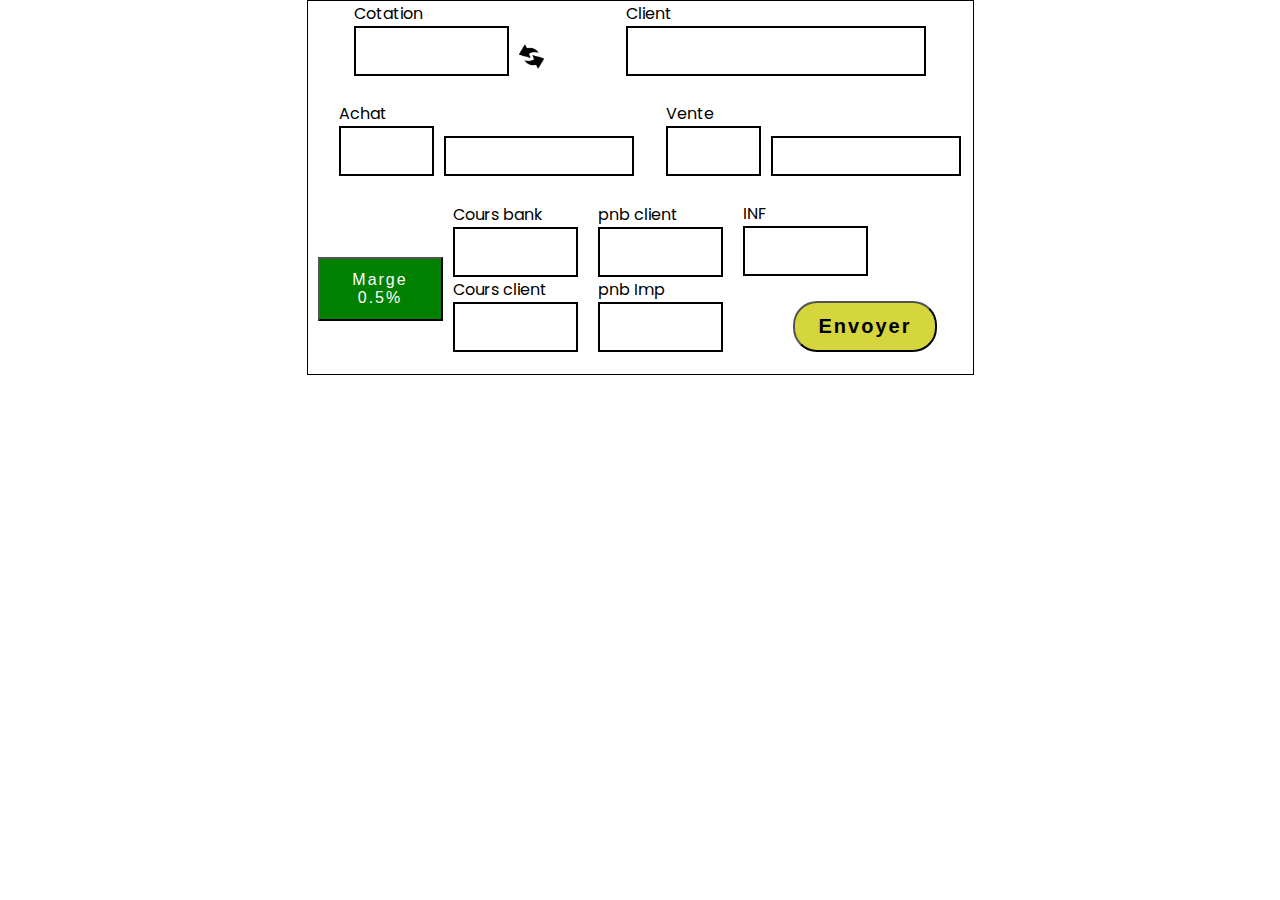
==== coursClent.html @ 76e7a6a8 "Add files via upload" ====
<!DOCTYPE html>
<html lang="en">
<head>
    <meta charset="UTF-8">
    <meta name="viewport" content="width=device-width, initial-scale=1.0">
    <title>Back Telephone</title>
    <link rel="preconnect" href="https://fonts.googleapis.com">
<link rel="preconnect" href="https://fonts.gstatic.com" crossorigin>
<link href="https://fonts.googleapis.com/css2?family=Poppins:ital,wght@0,100;0,200;0,300;0,400;0,500;0,600;0,700;0,800;0,900;1,100;1,200;1,300;1,400;1,500;1,600;1,700;1,800;1,900&display=swap" rel="stylesheet">
    <link rel="stylesheet" href="style.css">
</head>
<body>
    <div class="container">
        <div class="recap-cotation-client">
            <div class="container-cotation">
                <div class="mp ml-10">
                    <p>Cotation</p>
                    <div id="cotation-client" class="cotation-client"></div>
                </div>
                <div>
                    <img src="images/refreshmentarrows_121517.png" alt="cercle de flêches" class="icon">
                </div>
            </div>
            <div class="mp ml-10">
                <p>Client</p>
                <div id="client-client" class="client-client"></div>
            </div>
        </div>
        <div class="demande mt-25 ml-10">
            <div class="dev-montant">
                <div class="mp ml-10">
                    <p>Achat</p>
                    <div id="dev-achat" class="devises"></div>
                </div>
                <div id="montant-achat" class="montant ml-10"></div>
            </div>
            <div class="dev-montant">
                <div class="mp ml-10">
                    <p>Vente</p>
                    <div id="dev-vente" class="devises"></div>
                </div>
                <div id="montant-vente" class="montant ml-10"></div>
            </div>
        </div>
        <div class="marge-cours">
            <button id="btn-marge" type="button" class="btn-marge mt-50 ml-10">Marge 0.5%</button>
            <div class="mt-25 ml-10">
                <div>
                    <p>Cours bank</p>
                    <div id="cours-bank" class="cours"></div>
                </div>
                <div>
                    <p>Cours client</p>
                    <div id="cours-client" class="cours"></div>
                </div>
            </div>
            <div class="mt-25 mp-gain">
                <div>
                    <p>pnb client</p>
                    <div id="gain-client" class="cours"></div>
                </div>
                <div>
                    <p>pnb Imp</p>
                    <div id="gain-imp" class="cours"></div>
                </div>
            </div>
            <div class="inf-envoi mt-25">
                <div class="INF">
                    <p>INF</p>
                    <div id="INF" class="cours"></div>
                </div>
                <div>
                    <button type="submit" id="envoi" class="btn btn-envoi">Envoyer</button>
                </div>
            </div>
        </div>
    </div>
</body>
</html>
---- style.css ----
* {
    padding: 0;
    margin: 0;
    box-sizing: border-box;
}
/*police et couleur principale des textes*/
body{
    font-family:"Poppins", sans-serif;
    color:black;
}
/*Largeur maximale des éléments et centrage du container*/
.container{
    max-width: 667px;
    height: 375px;
    margin: 0 auto;
    border: 1px solid;
}

.mt-25{
    margin-top: 25px;
}
.mt-50{
    margin-top: 50px;
}
.ml-10{
    margin-left: 10px;
}
.cotation{
    display: flex;
    margin-top: 20px;
    align-items: center;
    justify-content: center;
}
#cotation{
    width:155px;
    height: 50px;
    border: 2px solid;
    margin-left: 5px;
    font-size: 24px;
    font-weight: bold;
}
.demande{
    display: flex;
    justify-content: space-around;
}
.dev-montant{
    display: flex;
    align-items: last baseline;
}
.mp{
    display: flex;
    flex-direction: column;/*on place la label au dessus du champs*/
    align-items: flex-start;/*on aligne le label et le champs sur la gauche du conteneur*/
}
.devises{
    width: 95px;
    height: 50px;
    border: 2px solid;
    font-size: 24px;
    font-weight: bold;
}
.montant{
    width: 190px;
    height: 40px;
    border: 2px solid;
    font-size: 20px;
    font-weight: bold;
}
.client-chat{
    width: 100%;
    display: flex;
    justify-content: space-around;
    align-items: flex-end;
}
.id-client{
    margin-left: 30px;
    display: flex;
    flex-direction: column;/*on place la label au dessus du champs*/
    align-items: flex-start;/*on aligne le label et le champs sur la gauche du conteneur*/
}
.client{
    width: 300px;
    height: 40px;
    border: 2px solid;
}
.btn{
    padding:12px 24px;
    letter-spacing: 2px;
    background-color: #D5D53D;
    border-radius: 24px;
    color:black;
    font-size: 20px;
    font-weight: 600;
    cursor: pointer;
    transition: opacity 0.2s ease;
}
.btn:hover{
    opacity: 0.7;
}

/*Cotation client*/
.recap-cotation-client{
    display: flex;
    justify-content: space-around;

}
.container-cotation{
    display: flex;
    align-items: end;
}
.icon{
    width: 25px;
    height:25px;
    margin-left: 10px;
}
.cotation-client{
    width: 155px;
    height: 50px;
    border: 2px solid;
}
.client-client{
    width: 300px;
    height: 50px;
    border: 2px solid;
    margin-right: 10px;
}
.btn-marge{
    width: 125px;
    padding:12px 24px;
    letter-spacing: 2px;
    background-color: green;
    color:white;
    font-size: 16px;
    cursor: pointer;
}
.marge-cours{
    display: flex;
    align-items: center;
}
.mp-gain{
    margin-left: 20px;
}
.cours{
    width: 125px;
    height: 50px;
    border: 2px solid;
}
.INF{
    margin-left: 20px;
}
.btn-envoi{
    margin-top: 25px;
    margin-left: 70px;
}
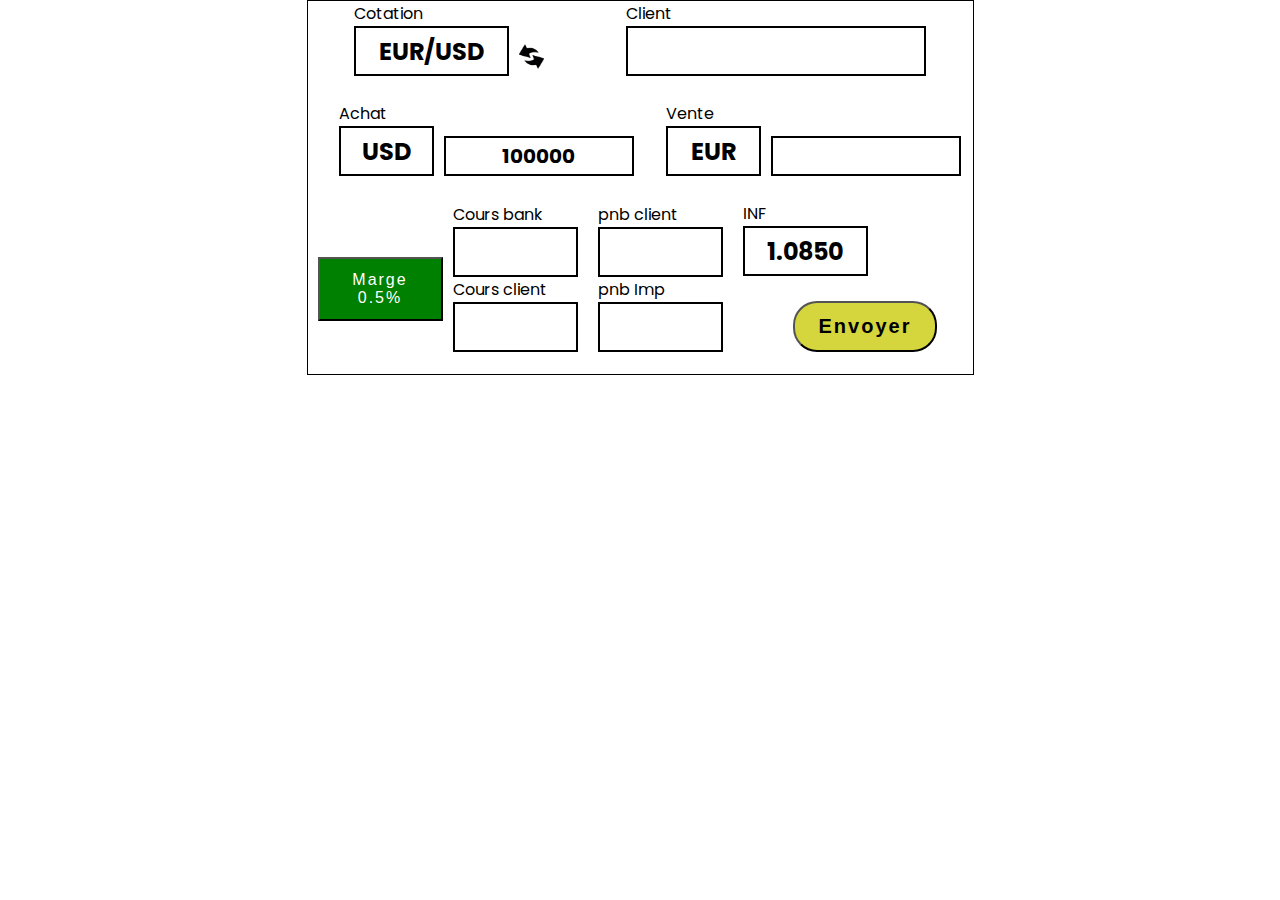
==== commit b67eb970: "ajout js pour calculs" ====
--- a/coursClent.html
+++ b/coursClent.html
@@ -8,6 +8,7 @@
 <link rel="preconnect" href="https://fonts.gstatic.com" crossorigin>
 <link href="https://fonts.googleapis.com/css2?family=Poppins:ital,wght@0,100;0,200;0,300;0,400;0,500;0,600;0,700;0,800;0,900;1,100;1,200;1,300;1,400;1,500;1,600;1,700;1,800;1,900&display=swap" rel="stylesheet">
     <link rel="stylesheet" href="style.css">
+    <script type="module" src="calculs.js"></script>
 </head>
 <body>
     <div class="container">
@@ -15,7 +16,7 @@
             <div class="container-cotation">
                 <div class="mp ml-10">
                     <p>Cotation</p>
-                    <div id="cotation-client" class="cotation-client"></div>
+                    <div id="cotation-client" class="cotation-client">EUR/USD</div>
                 </div>
                 <div>
                     <img src="images/refreshmentarrows_121517.png" alt="cercle de flêches" class="icon">
@@ -30,30 +31,30 @@
             <div class="dev-montant">
                 <div class="mp ml-10">
                     <p>Achat</p>
-                    <div id="dev-achat" class="devises"></div>
+                    <div id="dev-achat" class="devises">USD</div>
                 </div>
-                <div id="montant-achat" class="montant ml-10"></div>
+                <div id="montant-achat" class="montant ml-10">100000</div>
             </div>
             <div class="dev-montant">
                 <div class="mp ml-10">
                     <p>Vente</p>
-                    <div id="dev-vente" class="devises"></div>
+                    <div id="dev-vente" class="devises">EUR</div>
                 </div>
                 <div id="montant-vente" class="montant ml-10"></div>
             </div>
         </div>
         <div class="marge-cours">
             <button id="btn-marge" type="button" class="btn-marge mt-50 ml-10">Marge 0.5%</button>
-            <div class="mt-25 ml-10">
+            <form class="mt-25 ml-10">
                 <div>
-                    <p>Cours bank</p>
-                    <div id="cours-bank" class="cours"></div>
+                    <label for="cours-bank">Cours bank</label>
+                    <input  type="number" name="cours-bank" id="cours-bank" class="cours">
                 </div>
                 <div>
-                    <p>Cours client</p>
-                    <div id="cours-client" class="cours"></div>
+                    <label for="cours-client">Cours client</label>
+                    <input  type="number" name="cours-client" id="cours-client" class="cours">
                 </div>
-            </div>
+            </form>
             <div class="mt-25 mp-gain">
                 <div>
                     <p>pnb client</p>
@@ -67,7 +68,7 @@
             <div class="inf-envoi mt-25">
                 <div class="INF">
                     <p>INF</p>
-                    <div id="INF" class="cours"></div>
+                    <div id="INF" class="cours">1.0850</div>
                 </div>
                 <div>
                     <button type="submit" id="envoi" class="btn btn-envoi">Envoyer</button>
--- a/style.css
+++ b/style.css
@@ -45,7 +45,7 @@
 }
 .dev-montant{
     display: flex;
-    align-items: last baseline;
+    align-items: flex-end;
 }
 .mp{
     display: flex;
@@ -53,18 +53,24 @@
     align-items: flex-start;/*on aligne le label et le champs sur la gauche du conteneur*/
 }
 .devises{
+    display: flex;
     width: 95px;
     height: 50px;
     border: 2px solid;
     font-size: 24px;
     font-weight: bold;
+    align-items: center;
+    justify-content: center;
 }
 .montant{
+    display: flex;
     width: 190px;
     height: 40px;
     border: 2px solid;
     font-size: 20px;
     font-weight: bold;
+    align-items: center;
+    justify-content: center;
 }
 .client-chat{
     width: 100%;
@@ -114,9 +120,14 @@
     margin-left: 10px;
 }
 .cotation-client{
+    display: flex;
     width: 155px;
     height: 50px;
     border: 2px solid;
+    font-size: 24px;
+    font-weight: bold;
+    align-items: center;
+    justify-content: center;
 }
 .client-client{
     width: 300px;
@@ -141,9 +152,14 @@
     margin-left: 20px;
 }
 .cours{
+    display: flex;
     width: 125px;
     height: 50px;
     border: 2px solid;
+    font-size: 24px;
+    font-weight: bold;
+    align-items: center;
+    justify-content: center;
 }
 .INF{
     margin-left: 20px;
